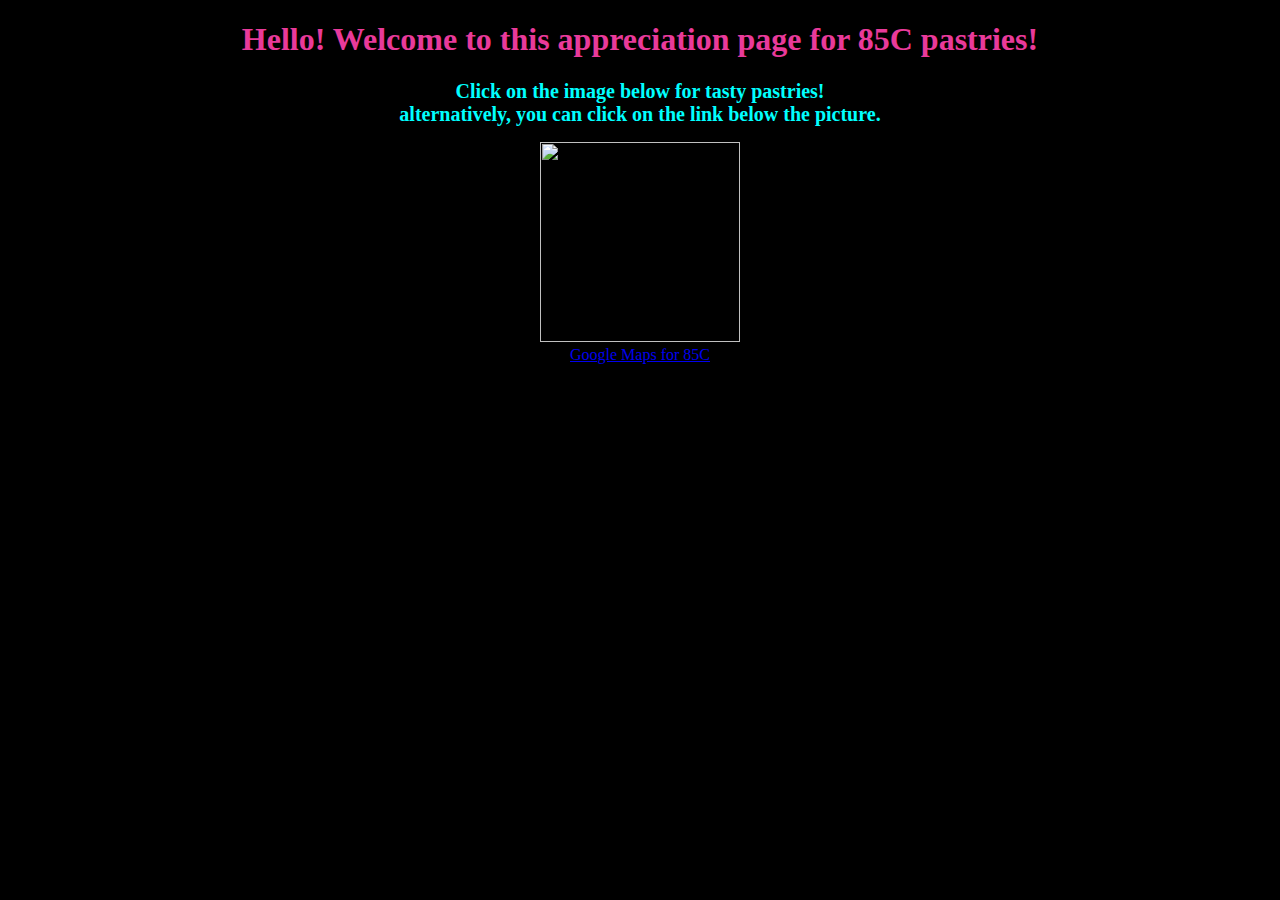
==== embeddingOriginalWork.html @ c2c865a5 "Add files via upload" ====
<!DOCTYPE html>
<style>
        body{font-family:inherit; color:#e93a9a; background-color: black}
        h1{text-align:center}
        h2{font-family:fantasy; text-align:center; font-size: 20px}
        title{text-align:center}

                    
    </style>
<head>
        <title > Og Work</title>
</head>


<body>
    <p>
        <h1>
            Hello! Welcome to this appreciation page for 85C pastries!
            <h2 style = "color:aqua">
                Click on the image below for tasty pastries!
                <br> alternatively, you can click on the link below the picture.
            </h2>
        </h1>
        <a href= "https://www.google.com/maps/place/85C+Bakery+Cafe/@47.4580958,-122.2607547,17z/data=!3m2!4b1!5s0x54905cd36cdc52df:0x663c92ccf091e2a6!4m5!3m4!1s0x54905cd4f5d0d241:0x9b54d6498cc9865f!8m2!3d47.4580958!4d-122.258566"> 
        
        <div style = 'text-align: center'>
            
                <img src = "https://cdn.vox-cdn.com/thumbor/ngj6mRFz6qgV-LPz6kv_o78xK_M=/0x0:1200x800/1200x800/filters:focal(389x346:581x538)/cdn.vox-cdn.com/uploads/chorus_image/image/60981887/Pratt_85C_Bakery_05.0.jpg" height = 200 width = 200></a>
        </div>  
        <div style = "text-align:center">
                <a href = "https://www.google.com/maps/place/85C+Bakery+Cafe/@47.4580958,-122.2607547,17z/data=!3m2!4b1!5s0x54905cd36cdc52df:0x663c92ccf091e2a6!4m5!3m4!1s0x54905cd4f5d0d241:0x9b54d6498cc9865f!8m2!3d47.4580958!4d-122.258566"> Google Maps for 85C</a>
        </div> 
    
    </p>
</body>
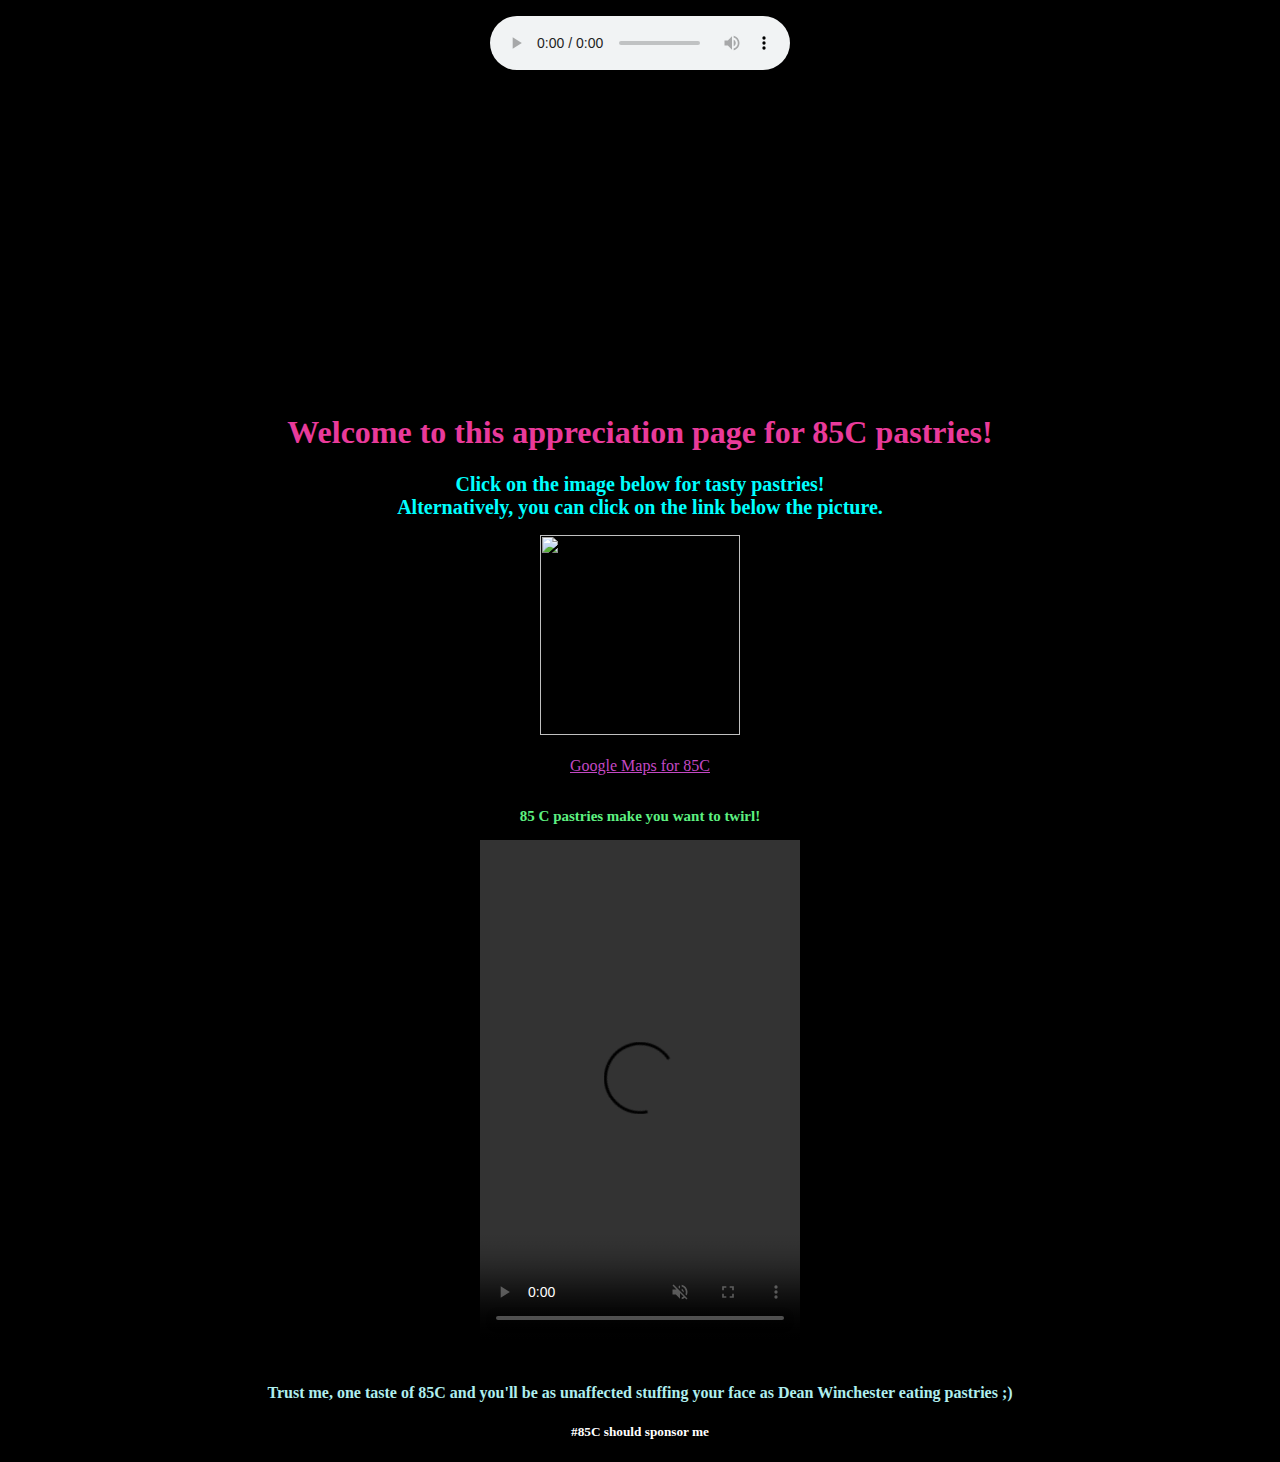
==== commit 9813e52c: "Add files via upload" ====
--- a/embeddingOriginalWork.html
+++ b/embeddingOriginalWork.html
@@ -1,9 +1,10 @@
 <!DOCTYPE html>
 <style>
-        body{font-family:inherit; color:#e93a9a; background-color: black}
-        h1{text-align:center}
+        body{font-family:inherit; color:#e93a9a; background-color: black; text-align:center}
         h2{font-family:fantasy; text-align:center; font-size: 20px}
-        title{text-align:center}
+        h3{font-size:15px; font-family:cursive; color:rgb(93, 240, 129)}
+        h4{color:paleturquoise}
+        h5{color:white;font-family:serif}
 
                     
     </style>
@@ -14,22 +15,56 @@
 
 <body>
     <p>
+        <div >
+                <audio controls autoplay loop>
+                        <source src = "https://freemusicdownloads.world/wp-content/uploads/2017/05/Coldplay-A-Sky-Full-Of-Stars-Official-Video.mp3" type = "audio/mp3">
+                    </audio>
+        </div>
+        <div >
+                <iframe width="560" height="315" src="https://www.youtube.com/embed/sPR7U0I9O9o?start=180&autoplay=1&mute=1&controls=1&loop=1&playlist=sPR7U0I9O9o" frameborder="0" allow="accelerometer; autoplay; encrypted-media; gyroscope; picture-in-picture" allowfullscreen>
+                </iframe>
+        </div>
+        
         <h1>
-            Hello! Welcome to this appreciation page for 85C pastries!
+             Welcome to this appreciation page for 85C pastries!
             <h2 style = "color:aqua">
                 Click on the image below for tasty pastries!
-                <br> alternatively, you can click on the link below the picture.
+                <br> Alternatively, you can click on the link below the picture.
             </h2>
         </h1>
         <a href= "https://www.google.com/maps/place/85C+Bakery+Cafe/@47.4580958,-122.2607547,17z/data=!3m2!4b1!5s0x54905cd36cdc52df:0x663c92ccf091e2a6!4m5!3m4!1s0x54905cd4f5d0d241:0x9b54d6498cc9865f!8m2!3d47.4580958!4d-122.258566"> 
         
-        <div style = 'text-align: center'>
+        <div>
             
                 <img src = "https://cdn.vox-cdn.com/thumbor/ngj6mRFz6qgV-LPz6kv_o78xK_M=/0x0:1200x800/1200x800/filters:focal(389x346:581x538)/cdn.vox-cdn.com/uploads/chorus_image/image/60981887/Pratt_85C_Bakery_05.0.jpg" height = 200 width = 200></a>
+        </div> 
+        <br> 
+        <div >
+                <a style = "color:rgb(196, 72, 196)" href = "https://www.google.com/maps/place/85C+Bakery+Cafe/@47.4580958,-122.2607547,17z/data=!3m2!4b1!5s0x54905cd36cdc52df:0x663c92ccf091e2a6!4m5!3m4!1s0x54905cd4f5d0d241:0x9b54d6498cc9865f!8m2!3d47.4580958!4d-122.258566"> Google Maps for 85C</a>
+        </div> 
+        <br>
+        <h3 >
+                85 C pastries make you want to twirl!
+            </h3>
+        <div >
+                <video width = "320" height = "500" controls autoplay loop muted>
+                        <source src = "https://s3-us-west-2.amazonaws.com/converterpoint-22/encodings/04d093b848a77f095f218d04abe88f23.mp4" type="video/mp4">   
+                    </video>
+        </div>
+        <br>
+        <h4>
+            Trust me, one taste of 85C and you'll be as unaffected stuffing your face as Dean Winchester eating pastries ;)
+        </h4>
+
+        <div style="text-align:center">
+            <object width=500 height = 280 data = "https://i.imgur.com/TkRXTkk.gif">
+                
+            </object>
         </div>  
-        <div style = "text-align:center">
-                <a href = "https://www.google.com/maps/place/85C+Bakery+Cafe/@47.4580958,-122.2607547,17z/data=!3m2!4b1!5s0x54905cd36cdc52df:0x663c92ccf091e2a6!4m5!3m4!1s0x54905cd4f5d0d241:0x9b54d6498cc9865f!8m2!3d47.4580958!4d-122.258566"> Google Maps for 85C</a>
-        </div> 
+        <h5>
+            #85C should sponsor me 
+        </h5>      
+
     
     </p>
 </body>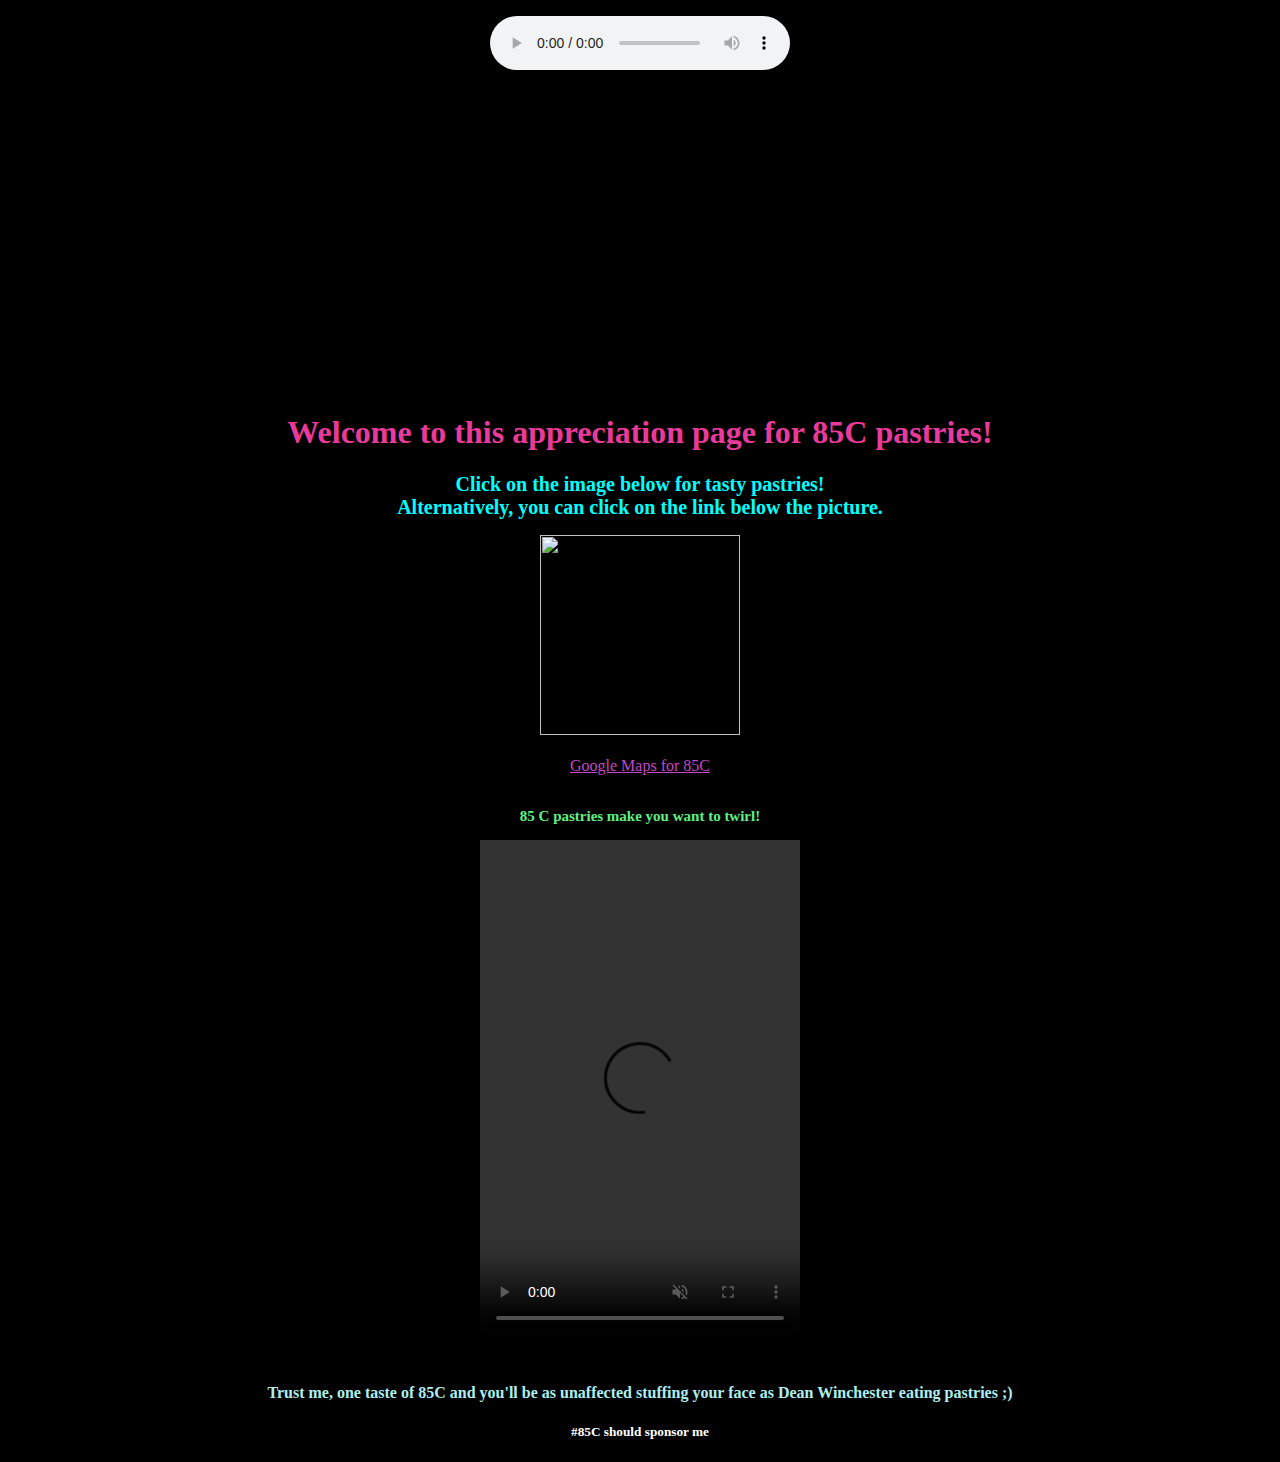
==== commit cee49ce5: "Add files via upload" ====
--- a/embeddingOriginalWork.html
+++ b/embeddingOriginalWork.html
@@ -47,8 +47,9 @@
                 85 C pastries make you want to twirl!
             </h3>
         <div >
-                <video width = "320" height = "500" controls autoplay loop muted>
-                        <source src = "https://s3-us-west-2.amazonaws.com/converterpoint-22/encodings/04d093b848a77f095f218d04abe88f23.mp4" type="video/mp4">   
+            
+            <video width = "320" height = "500" controls autoplay loop muted>
+                        <source src = "https://drive.google.com/file/d/1sbR2SeCw7utXpw1pz7X3ujcuwIJGhMTP/preview" type="video/mp4">   
                     </video>
         </div>
         <br>
